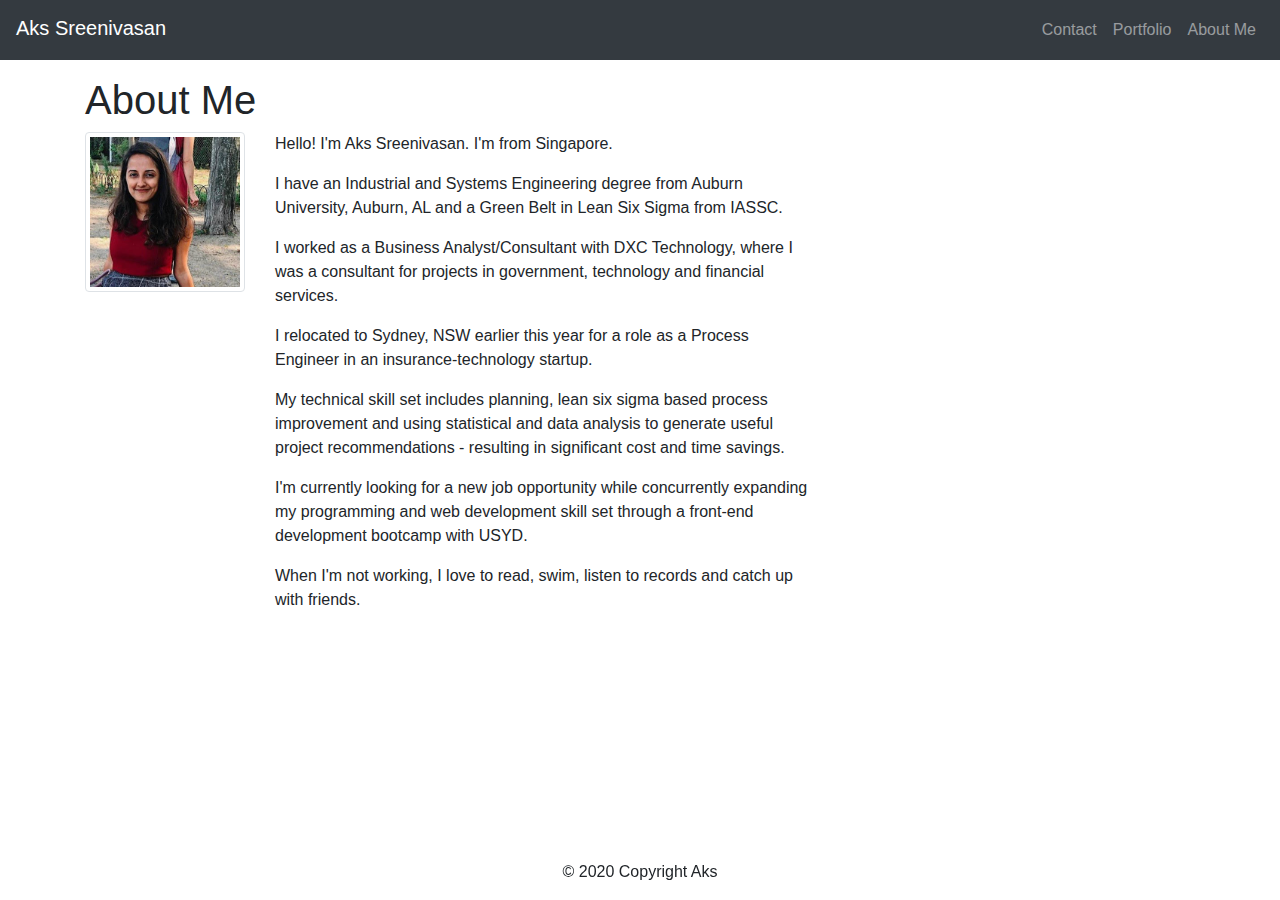
==== index.html @ f0eadd78 "html and images" ====
<!--Index Page-->

<!DOCTYPE html>
<html lang="en-us">

<head>

  <meta charset="UTF-8">
  <title>Index Page</title>

  <!-- Bootstrap CSS -->
  <link rel="stylesheet" href="https://maxcdn.bootstrapcdn.com/bootstrap/4.0.0/css/bootstrap.min.css">

</head>

<body>



<!--A Nav Bar with Name and Contact, Portfolio, About Me to the right-->

<nav class="navbar navbar-expand-lg navbar-dark bg-dark">
  <span class="navbar-brand mb-1 h1 mx-auto text-center">Aks Sreenivasan</span>
  <button 
        class="navbar-toggler" 
        type="button" 
        data-toggle="collapse" 
        data-target = "#navbarSupportedContent"
        aria-controls="navbarSupportedContent" 
        aria-expanded="false" 
        aria-label="Toggle navigation">
  <span class="navbar-toggler-icon"></span>
  </button>
<!--div containing toggable navigation-->
  <div class="collapse navbar-collapse" id="navbarSupportedContent">
  
    <!--navigation menu-->  
    <ul class="nav navbar-nav ml-auto text-right">
      <li class="nav-item">
        <a class="nav-link" href="contact.html">Contact</a>
      </li>

      <li class="nav-item">
        <a class="nav-link" href="portfolio.html">Portfolio</a>
      </li>

      <li class="nav-item">
        <a class="nav-link" href ="index.html" >About Me</a>
      </li>

    </ul>
  </div>
</nav>


<!--About Me Section-->

<div class="container">
  <div class="row">
    <div class="col-md-8">
      <h1></h1>
    </div>
  </div>
  <div class="row">
    <div class="col-md-8">
      <h1></h1>
    </div>
  </div>
  <div class="row">
    <div class="col-md-8">
      <div class="page-header">
        <h1> About Me </h1>
      </div>
      <div class="row">
        <div class="col-md-3">
          <img src="images/image.png"  href="images/image.png" alt="Aks Picture" class="img-thumbnail">
        </div>
        <div class="col-md-9">
          <p> Hello! I'm Aks Sreenivasan. I'm from Singapore.</p>
          <p>I have an Industrial and Systems Engineering degree from Auburn University, Auburn, AL and a Green Belt in Lean Six Sigma from IASSC.</p>
          <p>I worked as a Business Analyst/Consultant with DXC Technology, where I was a consultant for projects in government, technology and financial services.</p>
          <p>I relocated to Sydney, NSW earlier this year for a role as a Process Engineer in an insurance-technology startup.</p>
          <p>My technical skill set includes planning, lean six sigma based process improvement and using statistical and data analysis to generate useful project 
           recommendations - resulting in significant cost and time savings.</p>
          <p>I'm currently looking for a new job opportunity while concurrently expanding my programming and web development skill set through a front-end development bootcamp with USYD.</p>
          <p>When I'm not working, I love to read, swim, listen to records and catch up with friends.</p>
          </p>
        </div>
      </div>
    </div>

  
<!-- Footer -->
<footer class="page-footer font-small blue fixed-bottom">

  <!-- Copyright -->
  <div class="footer-copyright text-center py-3">© 2020 Copyright Aks</div>
  <!-- Copyright -->

</footer>
<!-- Footer -->


<!-- jQuery CDN -->
<script src="https://ajax.googleapis.com/ajax/libs/jquery/1.11.3/jquery.min.js"></script>

<script src="https://cdnjs.cloudflare.com/ajax/libs/popper.js/1.14.3/umd/popper.min.js"></script>

<!-- Bootstrap JavaScript CDN -->
<script src="https://maxcdn.bootstrapcdn.com/bootstrap/4.0.0/js/bootstrap.min.js"></script>

</body>

</html>
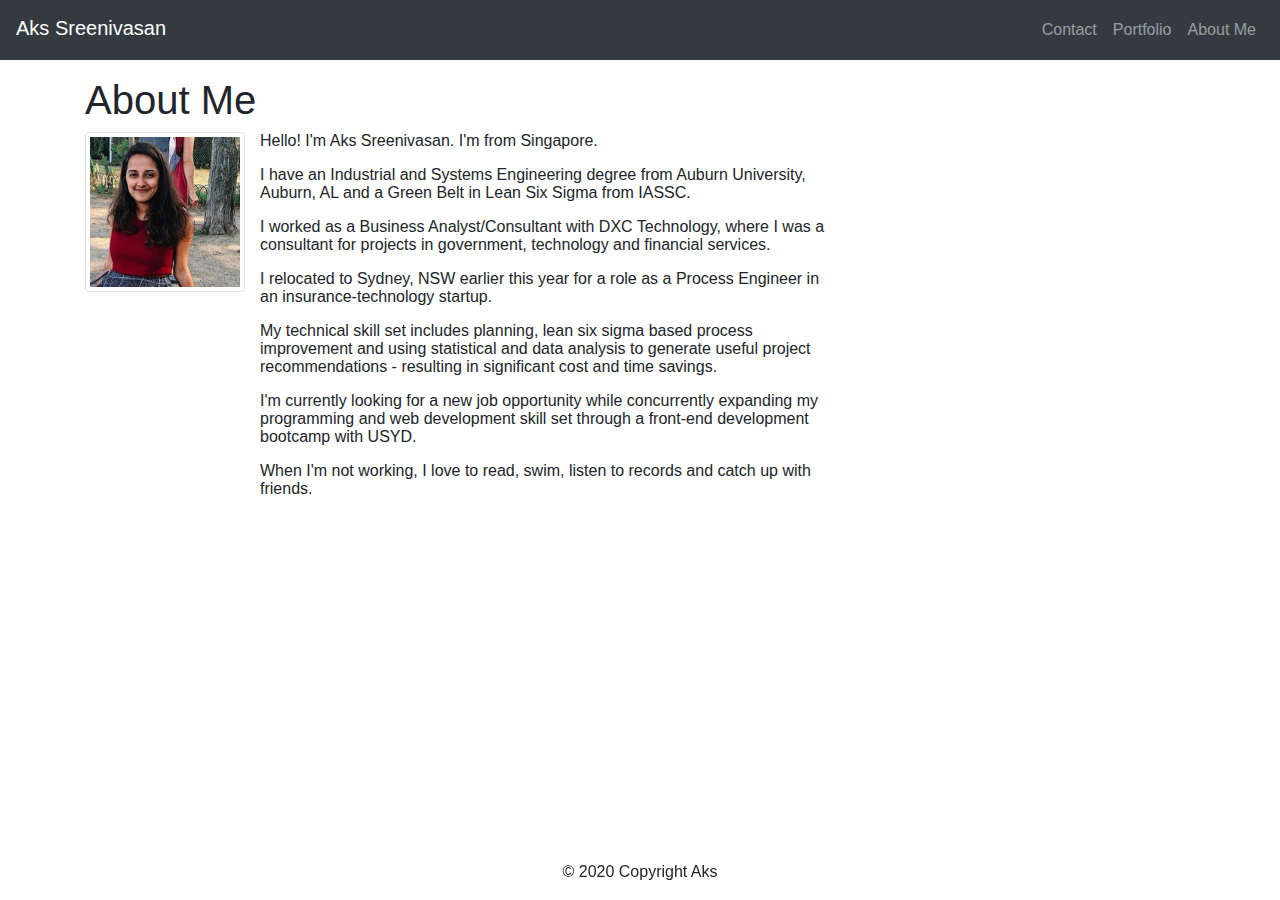
==== commit 059f5bfd: "updated all files" ====
--- a/index.html
+++ b/index.html
@@ -10,7 +10,7 @@
 
   <!-- Bootstrap CSS -->
   <link rel="stylesheet" href="https://maxcdn.bootstrapcdn.com/bootstrap/4.0.0/css/bootstrap.min.css">
-
+  <link rel = "stylesheet" href ="css/style.css">
 </head>
 
 <body>
@@ -75,7 +75,7 @@
         <div class="col-md-3">
           <img src="images/image.png"  href="images/image.png" alt="Aks Picture" class="img-thumbnail">
         </div>
-        <div class="col-md-9">
+        <div class="about col-md-9">
           <p> Hello! I'm Aks Sreenivasan. I'm from Singapore.</p>
           <p>I have an Industrial and Systems Engineering degree from Auburn University, Auburn, AL and a Green Belt in Lean Six Sigma from IASSC.</p>
           <p>I worked as a Business Analyst/Consultant with DXC Technology, where I was a consultant for projects in government, technology and financial services.</p>
--- a/css/style.css
+++ b/css/style.css
@@ -0,0 +1,28 @@
+
+/* <!--Index---> */
+.about
+{
+    line-height: normal;
+    text-align: left;
+    padding: 0;
+    margin:0;
+}
+
+
+/* <!--Portfolio---> */
+
+.card-title
+{
+    text-align: left;
+}
+.card-text
+{
+text-align: left;
+padding: 0;
+margin: 0;
+line-height: normal;
+}
+.card-img-top{
+height: 200px;
+}
+
